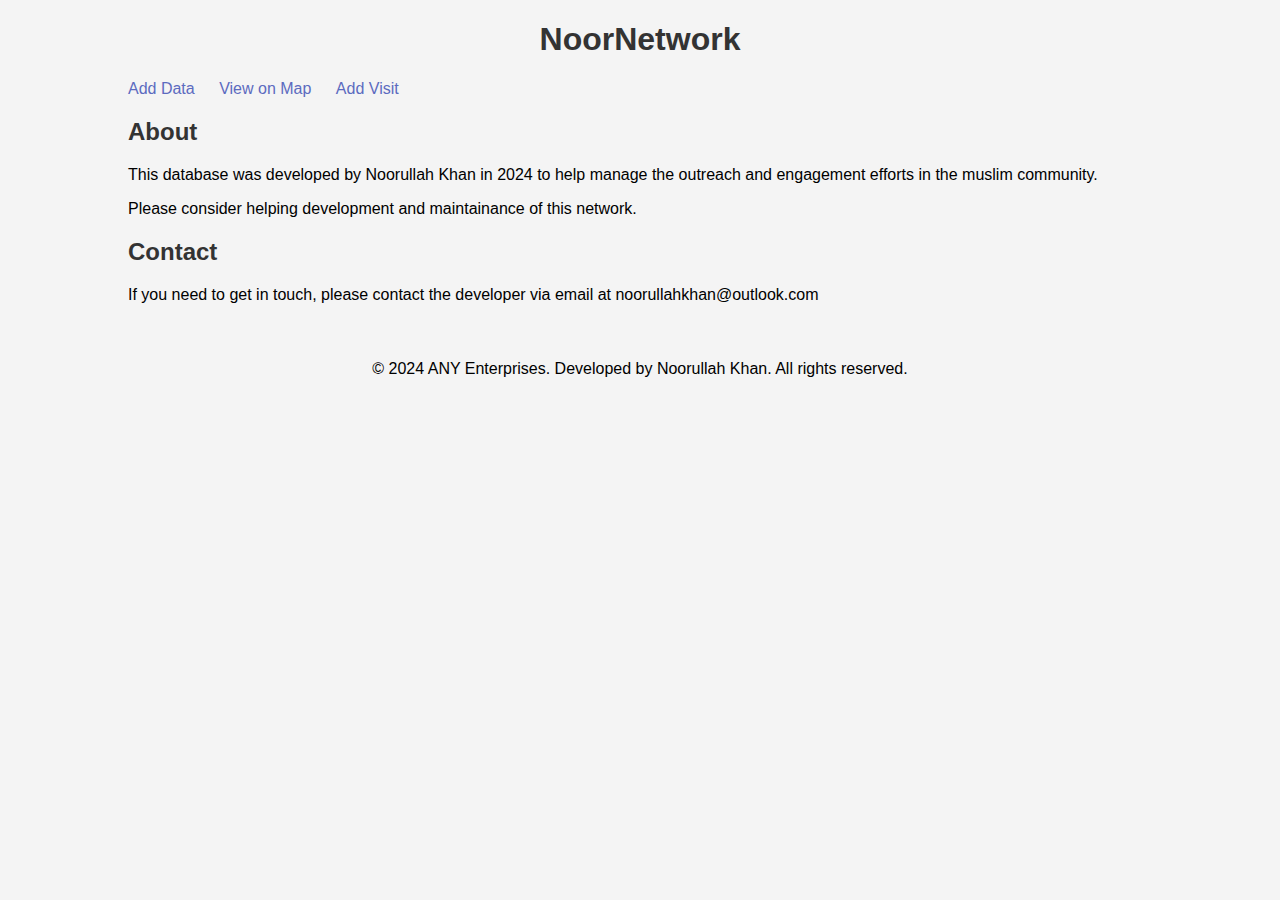
==== index.html @ a8a64d12 "Just fixed updating visits" ====
<!DOCTYPE html>
<html lang="en">
<head>
    <meta charset="UTF-8">
    <meta name="viewport" content="width=device-width, initial-scale=1.0">
    <title>NoorNetwork Community Database</title>
    <link rel="stylesheet" href="styles.css">
</head>
<body>
    <header>
        <h1>NoorNetwork</h1>
        <nav>
            <ul>
                <li><a href="add-data.html">Add Data</a></li>
                <li><a href="maps-view.html">View on Map</a></li>
                <li><a href="update-visits.html">Add Visit</a></li> <!-- Link to your update visits page -->
            </ul>
        </nav>
    </header>

    <main>
        <section id="about">
            <p> <div class="g-recaptcha" data-sitekey="your_site_key"></div> </p>
            <h2>About</h2>
            <p>This database was developed by Noorullah Khan in 2024 to help manage the outreach and engagement efforts in the muslim community.</p>
            <p>Please consider helping development and maintainance of this network.</p>
    
        </section>

        <section id="contact">
            <h2>Contact</h2>
            <p>If you need to get in touch, please contact the developer via email at noorullahkhan@outlook.com</p>
        </section>
    </main>
    
    <footer>
        <p>&copy; 2024 ANY Enterprises. Developed by Noorullah Khan. All rights reserved.</p>
    </footer>
</body>
</html>
---- styles.css ----
body {
    font-family: 'Arial', sans-serif;
    margin: 0;
    padding: 0 10%; /* Adds padding on the sides */
    background-color: #f4f4f4;
}

h1 {
    color: #333;
    text-align: center;
}

nav ul {
    list-style-type: none;
    padding: 0;
}

nav ul li {
    display: inline;
    margin-right: 20px;
}

nav ul li a {
    text-decoration: none;
    color: #5C6BC0;
}

main {
    margin: 20px 0;
}

footer {
    text-align: center;
    padding: 20px 0;
}

/* Form element styles */
form {
    max-width: 400px;
    margin: 20px auto;
    padding: 20px;
    background: #fff;
    border-radius: 8px;
    box-shadow: 0 0 10px rgba(0, 0, 0, 0.1);
    display: flex;
    flex-direction: column;
    gap: 10px; /* Adjust the space between form elements */
}

input[type="text"],
input[type="date"],
textarea,
select {
    width: 100%; /* Full width */
    padding: 10px;
    margin-bottom: 10px; /* Space below inputs */
    border: 1px solid #ddd;
    border-radius: 4px;
    box-sizing: border-box;
    height: 40px; /* Set a fixed height for inputs and select */
}

textarea {
    height: 100px; /* Set a fixed height for the textarea */
}

button {
    width: 100%;
    padding: 10px;
    background-color: #5C6BC0;
    color: white;
    border: none;
    border-radius: 4px;
    cursor: pointer;
    transition: background-color 0.3s ease;
    height: 40px; /* Set a fixed height for buttons */
    margin-top: 10px; /* Space above the button */
}

button:hover {
    background-color: #3F51B5;
}

/* Additional styles for aesthetics */
ul {
    padding-left: 0;
    list-style: none;
}

li {
    display: inline;
    margin-right: 10px;
}

a {
    text-decoration: none;
    color: #5C6BC0;
}

a:hover {
    text-decoration: underline;
}

h2 {
    color: #333;
}

/* Responsive adjustments for mobile devices */
@media (max-width: 600px) {
    body {
        padding: 0 5%; /* Smaller side padding for mobile devices */
    }

    form {
        width: 90%; /* Allows the form to be more responsive on mobile */
        margin: 10px auto; /* Less vertical space on mobile */
        padding: 15px; /* Smaller padding on mobile */
        gap: 15px; /* Smaller gaps for a tighter layout on mobile */
    }

    /* Ensuring inputs and buttons stretch appropriately */
    input[type="text"],
    input[type="date"],
    textarea,
    select,
    button {
        width: 100%; /* Full width for mobile */
    }
}
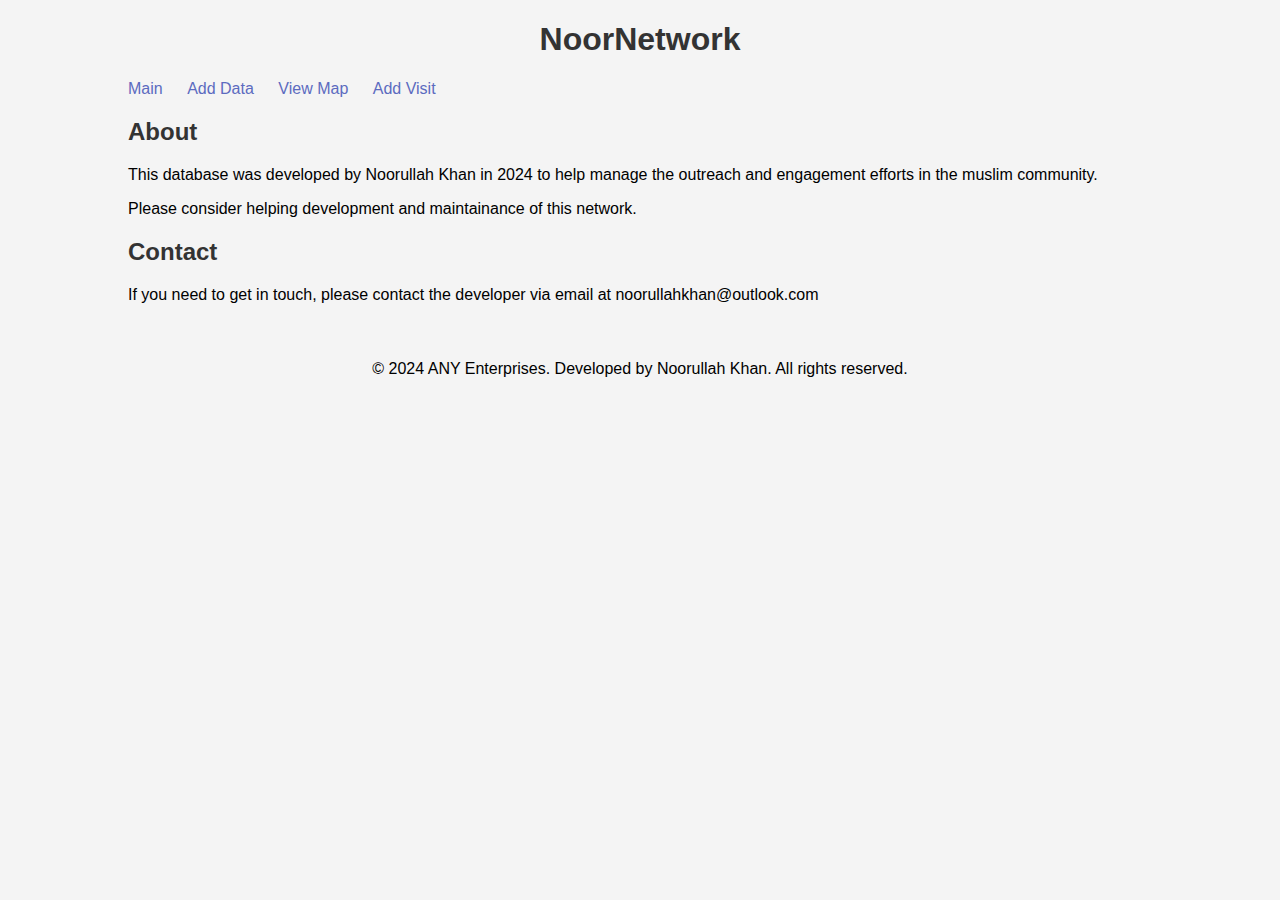
==== commit 9b10d91f: "Again" ====
--- a/index.html
+++ b/index.html
@@ -11,9 +11,10 @@
         <h1>NoorNetwork</h1>
         <nav>
             <ul>
+                <li><a href="index.html">Main</a></li>
                 <li><a href="add-data.html">Add Data</a></li>
-                <li><a href="maps-view.html">View on Map</a></li>
-                <li><a href="update-visits.html">Add Visit</a></li> <!-- Link to your update visits page -->
+                <li><a href="view-map.html">View Map</a></li>
+                <li><a href="add-visits.html" class="active">Add Visit</a></li>
             </ul>
         </nav>
     </header>
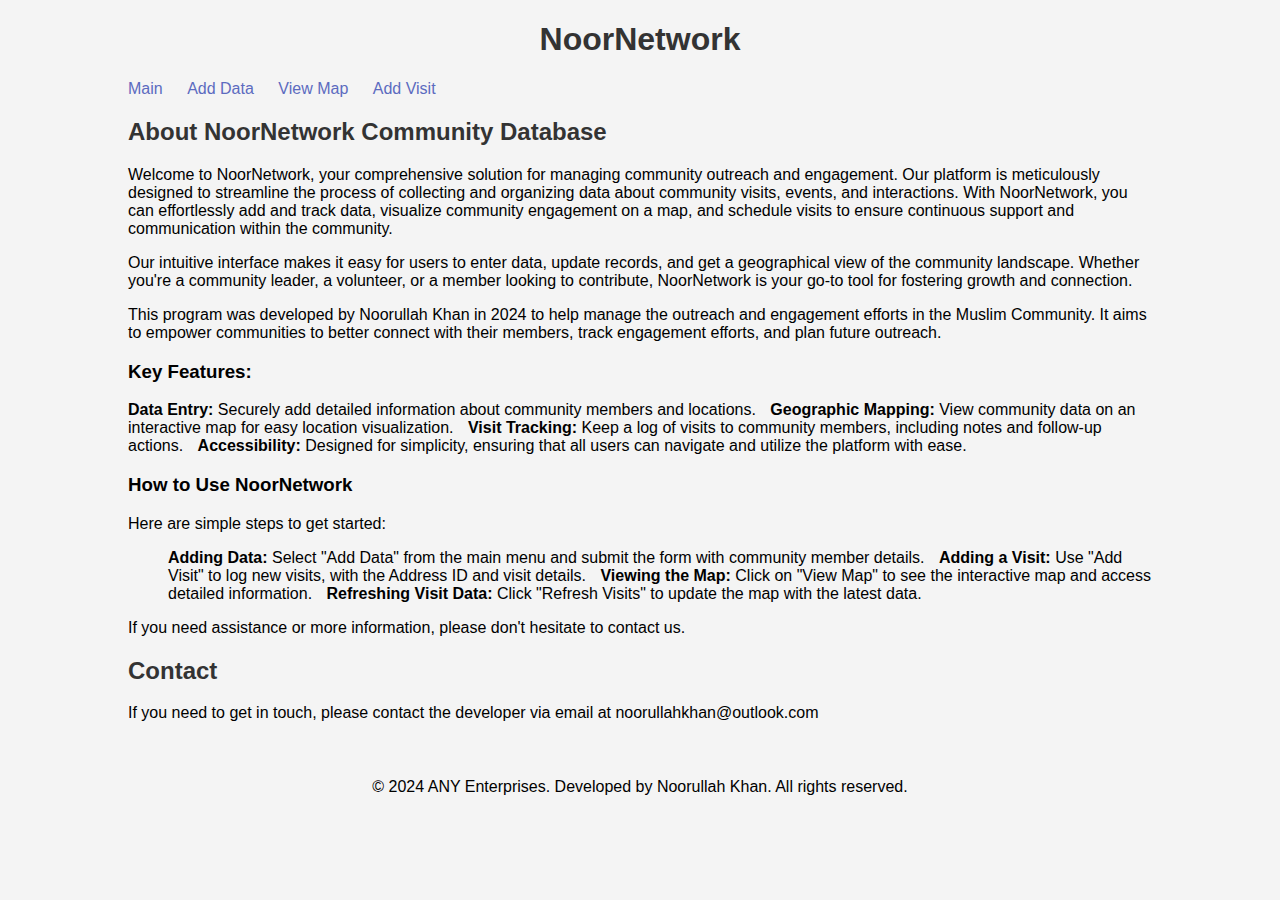
==== commit 454e8c13: "styling" ====
--- a/index.html
+++ b/index.html
@@ -3,7 +3,7 @@
 <head>
     <meta charset="UTF-8">
     <meta name="viewport" content="width=device-width, initial-scale=1.0">
-    <title>NoorNetwork Community Database</title>
+    <title>NoorNetwork</title>
     <link rel="stylesheet" href="styles.css">
 </head>
 <body>
@@ -13,7 +13,7 @@
             <ul>
                 <li><a href="index.html">Main</a></li>
                 <li><a href="add-data.html">Add Data</a></li>
-                <li><a href="view-map.html">View Map</a></li>
+                <li><a href="maps-view.html">View Map</a></li>
                 <li><a href="add-visits.html" class="active">Add Visit</a></li>
             </ul>
         </nav>
@@ -21,19 +21,35 @@
 
     <main>
         <section id="about">
-            <p> <div class="g-recaptcha" data-sitekey="your_site_key"></div> </p>
-            <h2>About</h2>
-            <p>This database was developed by Noorullah Khan in 2024 to help manage the outreach and engagement efforts in the muslim community.</p>
-            <p>Please consider helping development and maintainance of this network.</p>
+            <h2>About NoorNetwork Community Database</h2>
+            <p>Welcome to NoorNetwork, your comprehensive solution for managing community outreach and engagement. Our platform is meticulously designed to streamline the process of collecting and organizing data about community visits, events, and interactions. With NoorNetwork, you can effortlessly add and track data, visualize community engagement on a map, and schedule visits to ensure continuous support and communication within the community.</p>
+            <p>Our intuitive interface makes it easy for users to enter data, update records, and get a geographical view of the community landscape. Whether you're a community leader, a volunteer, or a member looking to contribute, NoorNetwork is your go-to tool for fostering growth and connection.</p>
+            <p>This program was developed by Noorullah Khan in 2024 to help manage the outreach and engagement efforts in the Muslim Community. It aims to empower communities to better connect with their members, track engagement efforts, and plan future outreach.</p>
+            <h3>Key Features:</h3>
+            <ul>
+                <li><strong>Data Entry:</strong> Securely add detailed information about community members and locations.</li>
+                <li><strong>Geographic Mapping:</strong> View community data on an interactive map for easy location visualization.</li>
+                <li><strong>Visit Tracking:</strong> Keep a log of visits to community members, including notes and follow-up actions.</li>
+                <li><strong>Accessibility:</strong> Designed for simplicity, ensuring that all users can navigate and utilize the platform with ease.</li>
+            </ul>
+            <h3>How to Use NoorNetwork</h3>
+            <p>Here are simple steps to get started:</p>
+            <ol>
+                <li><strong>Adding Data:</strong> Select "Add Data" from the main menu and submit the form with community member details.</li>
+                <li><strong>Adding a Visit:</strong> Use "Add Visit" to log new visits, with the Address ID and visit details.</li>
+                <li><strong>Viewing the Map:</strong> Click on "View Map" to see the interactive map and access detailed information.</li>
+                <li><strong>Refreshing Visit Data:</strong> Click "Refresh Visits" to update the map with the latest data.</li>
+            </ol>
+            <p>If you need assistance or more information, please don't hesitate to contact us.</p>
+        </section>
     
-        </section>
-
         <section id="contact">
             <h2>Contact</h2>
             <p>If you need to get in touch, please contact the developer via email at noorullahkhan@outlook.com</p>
         </section>
     </main>
     
+    
     <footer>
         <p>&copy; 2024 ANY Enterprises. Developed by Noorullah Khan. All rights reserved.</p>
     </footer>
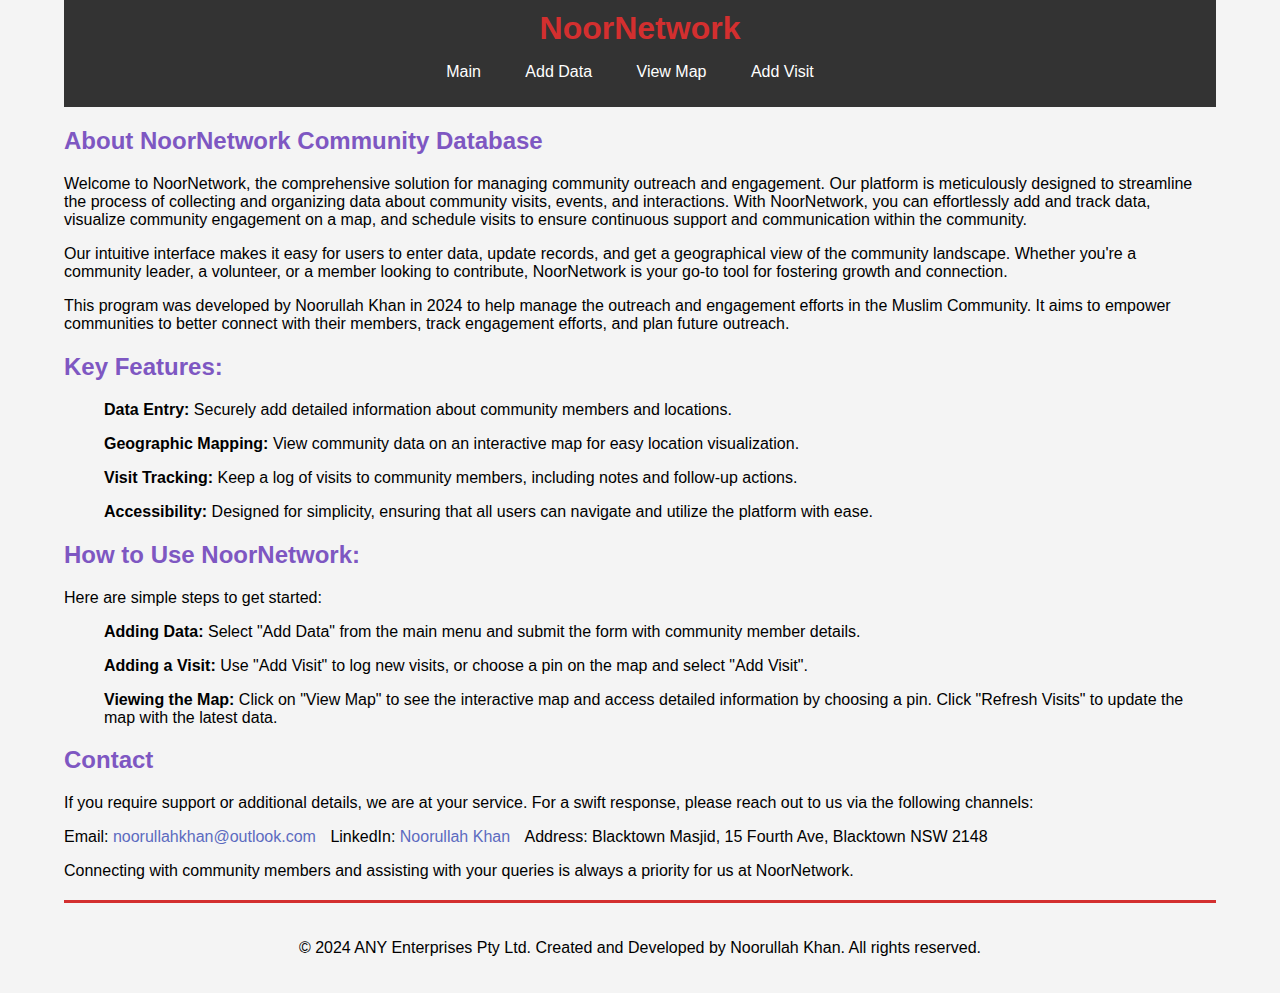
==== commit f64716dc: "fixing styling" ====
--- a/index.html
+++ b/index.html
@@ -14,7 +14,7 @@
                 <li><a href="index.html">Main</a></li>
                 <li><a href="add-data.html">Add Data</a></li>
                 <li><a href="maps-view.html">View Map</a></li>
-                <li><a href="add-visits.html" class="active">Add Visit</a></li>
+                <li><a href="add-visits.html">Add Visit</a></li>
             </ul>
         </nav>
     </header>
@@ -22,36 +22,43 @@
     <main>
         <section id="about">
             <h2>About NoorNetwork Community Database</h2>
-            <p>Welcome to NoorNetwork, your comprehensive solution for managing community outreach and engagement. Our platform is meticulously designed to streamline the process of collecting and organizing data about community visits, events, and interactions. With NoorNetwork, you can effortlessly add and track data, visualize community engagement on a map, and schedule visits to ensure continuous support and communication within the community.</p>
+            <p>Welcome to NoorNetwork, the comprehensive solution for managing community outreach and engagement. Our platform is meticulously designed to streamline the process of collecting and organizing data about community visits, events, and interactions. With NoorNetwork, you can effortlessly add and track data, visualize community engagement on a map, and schedule visits to ensure continuous support and communication within the community.</p>
             <p>Our intuitive interface makes it easy for users to enter data, update records, and get a geographical view of the community landscape. Whether you're a community leader, a volunteer, or a member looking to contribute, NoorNetwork is your go-to tool for fostering growth and connection.</p>
             <p>This program was developed by Noorullah Khan in 2024 to help manage the outreach and engagement efforts in the Muslim Community. It aims to empower communities to better connect with their members, track engagement efforts, and plan future outreach.</p>
-            <h3>Key Features:</h3>
-            <ul>
-                <li><strong>Data Entry:</strong> Securely add detailed information about community members and locations.</li>
-                <li><strong>Geographic Mapping:</strong> View community data on an interactive map for easy location visualization.</li>
-                <li><strong>Visit Tracking:</strong> Keep a log of visits to community members, including notes and follow-up actions.</li>
-                <li><strong>Accessibility:</strong> Designed for simplicity, ensuring that all users can navigate and utilize the platform with ease.</li>
-            </ul>
-            <h3>How to Use NoorNetwork</h3>
+            
+            <h2>Key Features: </h2>
+            <ol>
+                <p> <b>Data Entry:</b> Securely add detailed information about community members and locations.<p>
+                <p> <b>Geographic Mapping:</b> View community data on an interactive map for easy location visualization.<p>
+                <p> <b>Visit Tracking:</b> Keep a log of visits to community members, including notes and follow-up actions.<p>
+                <p> <b>Accessibility:</b> Designed for simplicity, ensuring that all users can navigate and utilize the platform with ease.<p>
+            </ol>
+
+            <h2>How to Use NoorNetwork: </h2>
             <p>Here are simple steps to get started:</p>
             <ol>
-                <li><strong>Adding Data:</strong> Select "Add Data" from the main menu and submit the form with community member details.</li>
-                <li><strong>Adding a Visit:</strong> Use "Add Visit" to log new visits, with the Address ID and visit details.</li>
-                <li><strong>Viewing the Map:</strong> Click on "View Map" to see the interactive map and access detailed information.</li>
-                <li><strong>Refreshing Visit Data:</strong> Click "Refresh Visits" to update the map with the latest data.</li>
+                <p> <strong>Adding Data:</strong> Select "Add Data" from the main menu and submit the form with community member details.<p>
+                <p> <strong>Adding a Visit:</strong> Use "Add Visit" to log new visits, or choose a pin on the map and select "Add Visit".<p>
+                <p> <strong>Viewing the Map:</strong> Click on "View Map" to see the interactive map and access detailed information by choosing a pin. Click "Refresh Visits" to update the map with the latest data.<p>
             </ol>
-            <p>If you need assistance or more information, please don't hesitate to contact us.</p>
+
         </section>
     
         <section id="contact">
             <h2>Contact</h2>
-            <p>If you need to get in touch, please contact the developer via email at noorullahkhan@outlook.com</p>
+            <p>If you require support or additional details, we are at your service. For a swift response, please reach out to us via the following channels:</p>
+            <ul>
+                <li>Email: <a href="mailto:noorullahkhan@outlook.com">noorullahkhan@outlook.com</a></li>
+                <li>LinkedIn: <a href="https://www.linkedin.com/in/noorullah-khan-569b6b294/" target="_blank">Noorullah Khan</a></li>
+                <li>Address: Blacktown Masjid, 15 Fourth Ave, Blacktown NSW 2148</li>
+            </ul>
+            <p>Connecting with community members and assisting with your queries is always a priority for us at NoorNetwork.</p>
         </section>
     </main>
     
     
     <footer>
-        <p>&copy; 2024 ANY Enterprises. Developed by Noorullah Khan. All rights reserved.</p>
+        <p>&copy; 2024 ANY Enterprises Pty Ltd. Created and Developed by Noorullah Khan. All rights reserved.</p>
     </footer>
 </body>
 </html>
--- a/styles.css
+++ b/styles.css
@@ -1,18 +1,26 @@
 body {
-    font-family: 'Arial', sans-serif;
+    font-family: 'Trebuchet MS', sans-serif ;
     margin: 0;
-    padding: 0 10%; /* Adds padding on the sides */
+    padding: 0 5%;
     background-color: #f4f4f4;
 }
 
-h1 {
-    color: #333;
+header {
+    background-color: #333;
+    padding: 10px 0;
+    color: #fff;
+}
+
+header h1 {
+    color: #D32F2F;
     text-align: center;
+    margin: 0;
 }
 
 nav ul {
     list-style-type: none;
     padding: 0;
+    text-align: center;
 }
 
 nav ul li {
@@ -22,7 +30,19 @@
 
 nav ul li a {
     text-decoration: none;
-    color: #5C6BC0;
+    color: #fff;
+    padding: 5px 10px;
+    transition: background-color 0.3s ease;
+}
+
+/*
+nav ul li a.active,
+*/
+
+nav ul li a:hover {
+    background-color: #D32F2F;
+    color: #fff;
+    border-radius: 4px;
 }
 
 main {
@@ -32,6 +52,7 @@
 footer {
     text-align: center;
     padding: 20px 0;
+    border-top: 3px solid #D32F2F;
 }
 
 /* Form element styles */
@@ -102,7 +123,7 @@
 }
 
 h2 {
-    color: #333;
+    color: #7E57C2;
 }
 
 /* Responsive adjustments for mobile devices */
@@ -126,8 +147,8 @@
     button {
         width: 100%; /* Full width for mobile */
     }
+
+    nav ul li a {
+        padding: 5px; /* Smaller padding on mobile */
+    }
 }
-
-
-
-
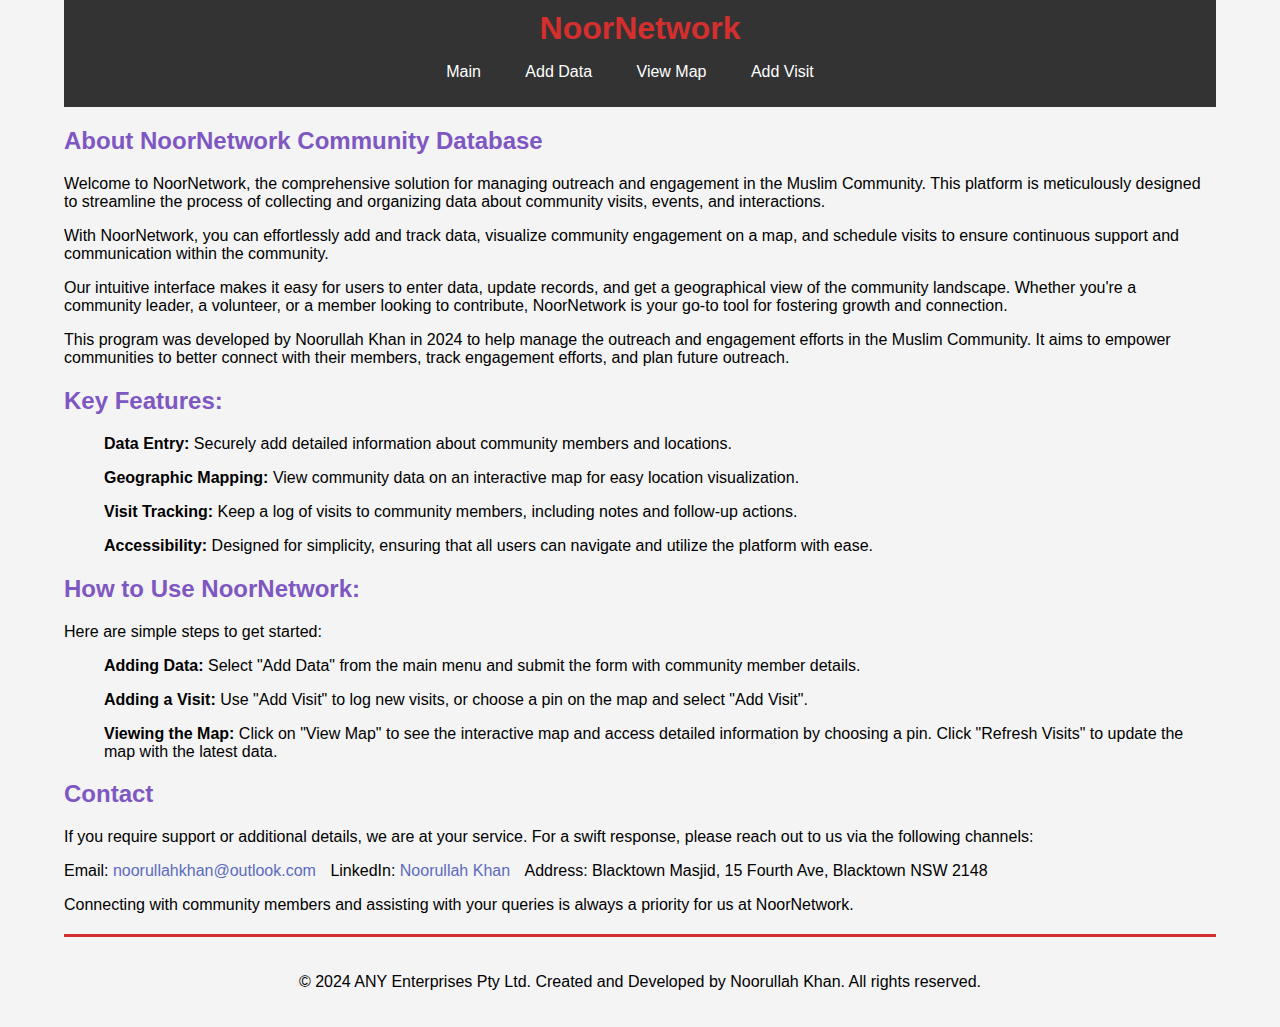
==== commit 6d2c09ef: "Trying to update inactive on maps" ====
--- a/index.html
+++ b/index.html
@@ -22,7 +22,8 @@
     <main>
         <section id="about">
             <h2>About NoorNetwork Community Database</h2>
-            <p>Welcome to NoorNetwork, the comprehensive solution for managing community outreach and engagement. Our platform is meticulously designed to streamline the process of collecting and organizing data about community visits, events, and interactions. With NoorNetwork, you can effortlessly add and track data, visualize community engagement on a map, and schedule visits to ensure continuous support and communication within the community.</p>
+            <p>Welcome to NoorNetwork, the comprehensive solution for managing outreach and engagement in the Muslim Community. This platform is meticulously designed to streamline the process of collecting and organizing data about community visits, events, and interactions.<p>
+            <p>With NoorNetwork, you can effortlessly add and track data, visualize community engagement on a map, and schedule visits to ensure continuous support and communication within the community.<p>
             <p>Our intuitive interface makes it easy for users to enter data, update records, and get a geographical view of the community landscape. Whether you're a community leader, a volunteer, or a member looking to contribute, NoorNetwork is your go-to tool for fostering growth and connection.</p>
             <p>This program was developed by Noorullah Khan in 2024 to help manage the outreach and engagement efforts in the Muslim Community. It aims to empower communities to better connect with their members, track engagement efforts, and plan future outreach.</p>
             
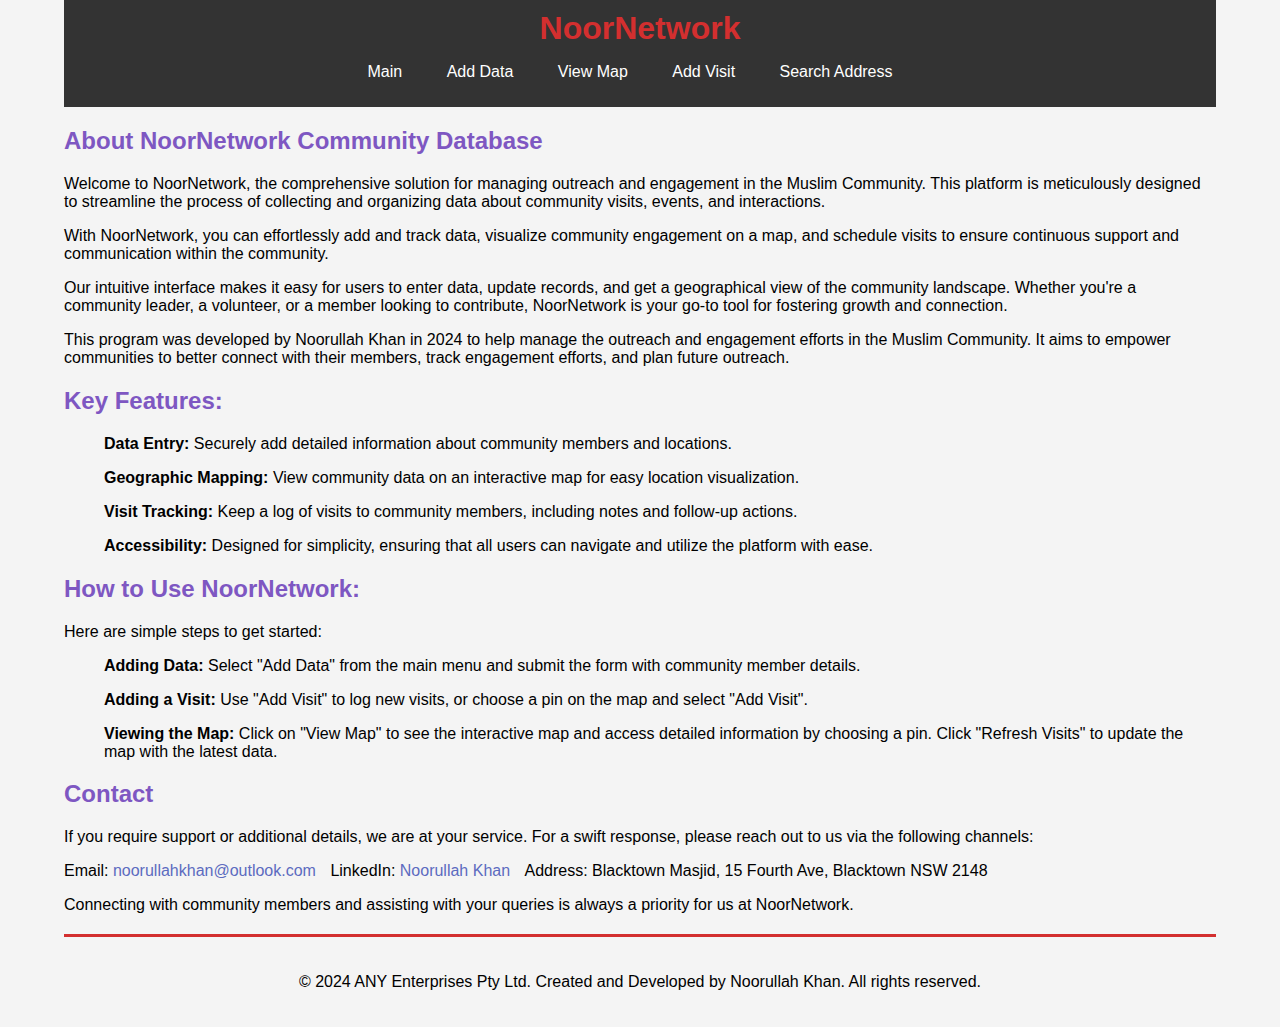
==== commit 9169d257: "Adding new page address lookup" ====
--- a/index.html
+++ b/index.html
@@ -15,6 +15,7 @@
                 <li><a href="add-data.html">Add Data</a></li>
                 <li><a href="maps-view.html">View Map</a></li>
                 <li><a href="add-visits.html">Add Visit</a></li>
+                <li><a href="address-lookup.html">Search Address</a></li>
             </ul>
         </nav>
     </header>
